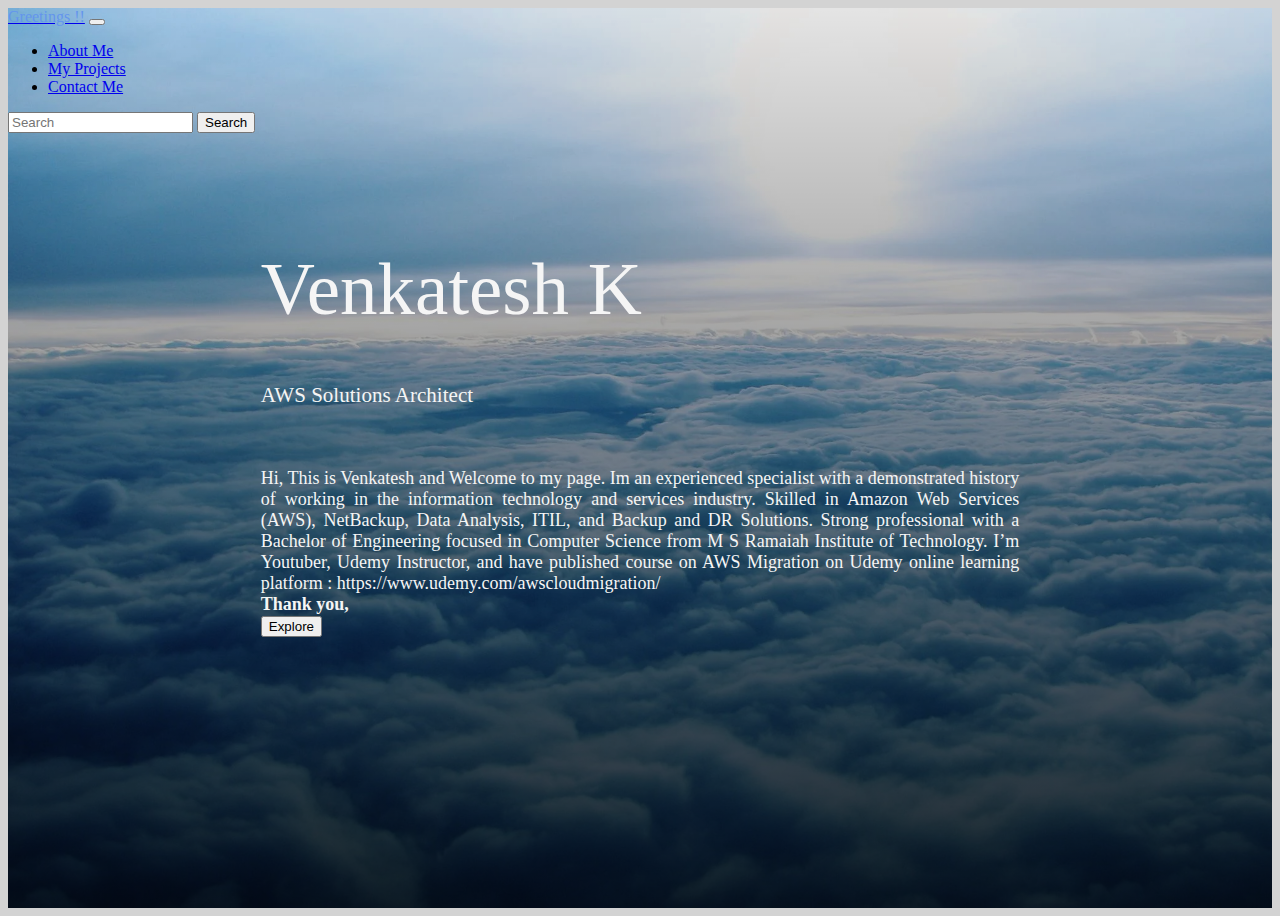
==== index.html @ b93ec920 "initial index page" ====
<!doctype html>
<html lang="en">
  <head>
    <!-- Required meta tags -->
    <meta charset="utf-8">
    <meta name="viewport" content="width=device-width, initial-scale=1">

    <!-- Bootstrap CSS -->
    <link href="https://cdn.jsdelivr.net/npm/bootstrap@5.1.0/dist/css/bootstrap.min.css" rel="stylesheet" integrity="sha384-KyZXEAg3QhqLMpG8r+8fhAXLRk2vvoC2f3B09zVXn8CA5QIVfZOJ3BCsw2P0p/We" crossorigin="anonymous">
    <link href="./styles/style.css" rel="stylesheet">
    <title>Venkatesh K</title>
  </head>
  <body>

    <section class="home">
        <nav class="navbar navbar-expand-lg navbar-dark bg-dark">
            <div class="container-fluid">
              <a class="navbar-brand" href="index.html"><span style="color:cornflowerblue";> Greetings !!</span></a>
              <button class="navbar-toggler" type="button" data-bs-toggle="collapse" data-bs-target="#navbarSupportedContent" aria-controls="navbarSupportedContent" aria-expanded="false" aria-label="Toggle navigation">
                <span class="navbar-toggler-icon"></span>
              </button>
              <div class="collapse navbar-collapse" id="navbarSupportedContent">
                <ul class="navbar-nav me-auto mb-2 mb-lg-0">
                  <li class="nav-item">
                    <a class="nav-link active" aria-current="page" href="about.html">About Me</a>
                  </li>
                  <li class="nav-item">
                    <a class="nav-link" href="projects.html">My Projects</a>
                  </li>
                  <li class="nav-item">
                    <a class="nav-link" href="contact.html">Contact Me</a>
                  </li>
                </ul>
                <form class="d-flex">
                  <input class="form-control me-2" type="search" placeholder="Search" aria-label="Search">
                  <button class="btn btn-outline-success" type="submit">Search</button>
                </form>
              </div>
            </div>
          </nav>

          <div class="intro">
              <h1 class="name"> Venkatesh K </h1>
              <h3 style="font-weight: 400;">AWS Solutions Architect</h3>
              <br>
              <p>
                Hi, This is Venkatesh and Welcome to my page. Im an experienced specialist with a demonstrated history of working in the information technology and services industry. 
                Skilled in Amazon Web Services (AWS), NetBackup, Data Analysis, ITIL, and Backup and DR Solutions. 
                Strong professional with a Bachelor of Engineering focused in Computer Science from M S Ramaiah Institute of Technology.
                I’m Youtuber, Udemy Instructor, and have published course on AWS Migration on Udemy online learning platform :
                https://www.udemy.com/awscloudmigration/
                <br>
                <b>Thank you,</b>  
                <br>
                <button type="button" class="btn btn-info">Explore</button>
              </p>


          </div>    

    </section>

    <!-- Optional JavaScript; choose one of the two! -->

    <!-- Option 1: Bootstrap Bundle with Popper -->
    <script src="https://cdn.jsdelivr.net/npm/bootstrap@5.1.0/dist/js/bootstrap.bundle.min.js" integrity="sha384-U1DAWAznBHeqEIlVSCgzq+c9gqGAJn5c/t99JyeKa9xxaYpSvHU5awsuZVVFIhvj" crossorigin="anonymous"></script>

    <!-- Option 2: Separate Popper and Bootstrap JS -->
    <!--
    <script src="https://cdn.jsdelivr.net/npm/@popperjs/core@2.9.3/dist/umd/popper.min.js" integrity="sha384-eMNCOe7tC1doHpGoWe/6oMVemdAVTMs2xqW4mwXrXsW0L84Iytr2wi5v2QjrP/xp" crossorigin="anonymous"></script>
    <script src="https://cdn.jsdelivr.net/npm/bootstrap@5.1.0/dist/js/bootstrap.min.js" integrity="sha384-cn7l7gDp0eyniUwwAZgrzD06kc/tftFf19TOAs2zVinnD/C7E91j9yyk5//jjpt/" crossorigin="anonymous"></script>
    -->
  </body>
</html>
---- styles/style.css ----
body{
    background-color: lightgray;
}

.home{
    height: 100vh;
    background: linear-gradient(
        rgba(0,0,0,0.1),
        rgba(0,0,0,0.8)),
        url('../images/background.webp');
    background-size: cover; 
    /* background: url('../images/background.webp');
    background-size: cover; */
}

.intro{
    color: whitesmoke;
    padding: 5% 20%;
    text-align: justify;
    font-size: 18px;
    /* font-weight: 300; */

}

.name{
    font-size: 75px;
    font-weight: 500;
}
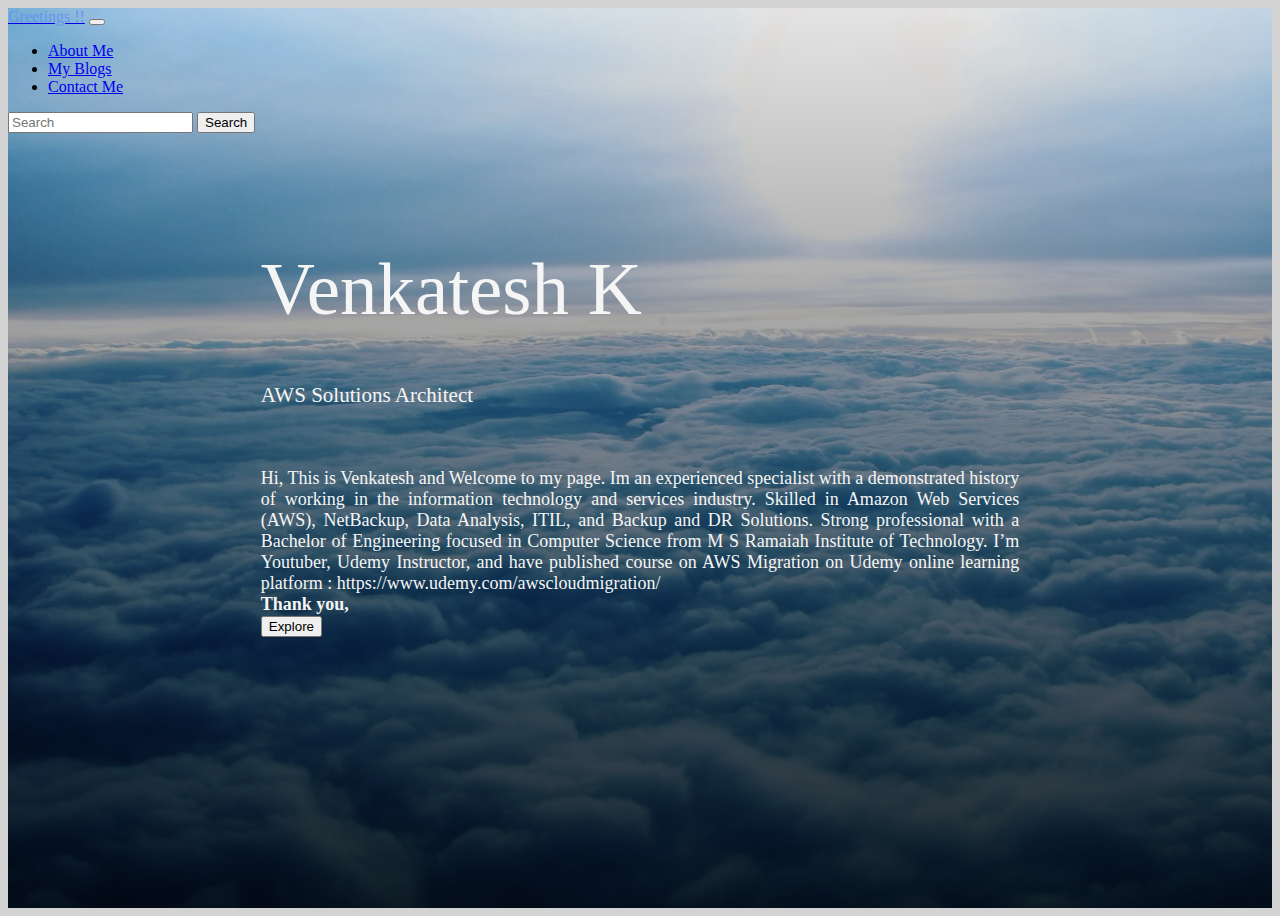
==== commit 94ecd3da: "changed title project to blogs" ====
--- a/index.html
+++ b/index.html
@@ -25,7 +25,7 @@
                     <a class="nav-link active" aria-current="page" href="about.html">About Me</a>
                   </li>
                   <li class="nav-item">
-                    <a class="nav-link" href="projects.html">My Projects</a>
+                    <a class="nav-link" href="blogs.html">My Blogs</a>
                   </li>
                   <li class="nav-item">
                     <a class="nav-link" href="contact.html">Contact Me</a>
--- a/styles/style.css
+++ b/styles/style.css
@@ -7,7 +7,7 @@
     background: linear-gradient(
         rgba(0,0,0,0.1),
         rgba(0,0,0,0.8)),
-        url('../images/background.webp');
+        url('../imgs/background.webp');
     background-size: cover; 
     /* background: url('../images/background.webp');
     background-size: cover; */
@@ -24,5 +24,5 @@
 
 .name{
     font-size: 75px;
-    font-weight: 500;
+    font-weight: 400;
 }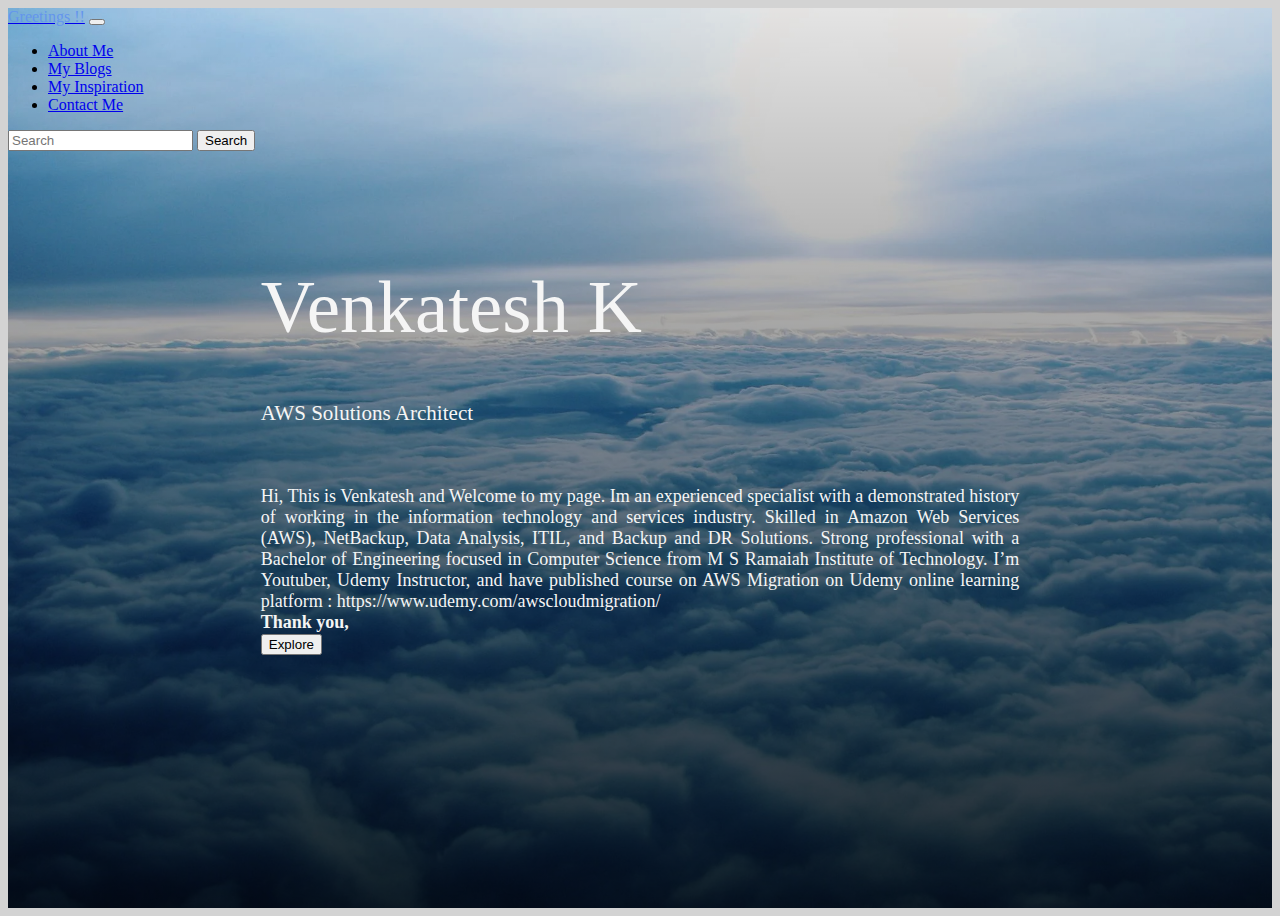
==== commit 81b8fcee: "added my-inspiration" ====
--- a/index.html
+++ b/index.html
@@ -26,6 +26,9 @@
                   </li>
                   <li class="nav-item">
                     <a class="nav-link" href="blogs.html">My Blogs</a>
+                  </li>
+                  <li class="nav-item">
+                    <a class="nav-link" href="my-inspiration.html">My Inspiration</a>
                   </li>
                   <li class="nav-item">
                     <a class="nav-link" href="contact.html">Contact Me</a>
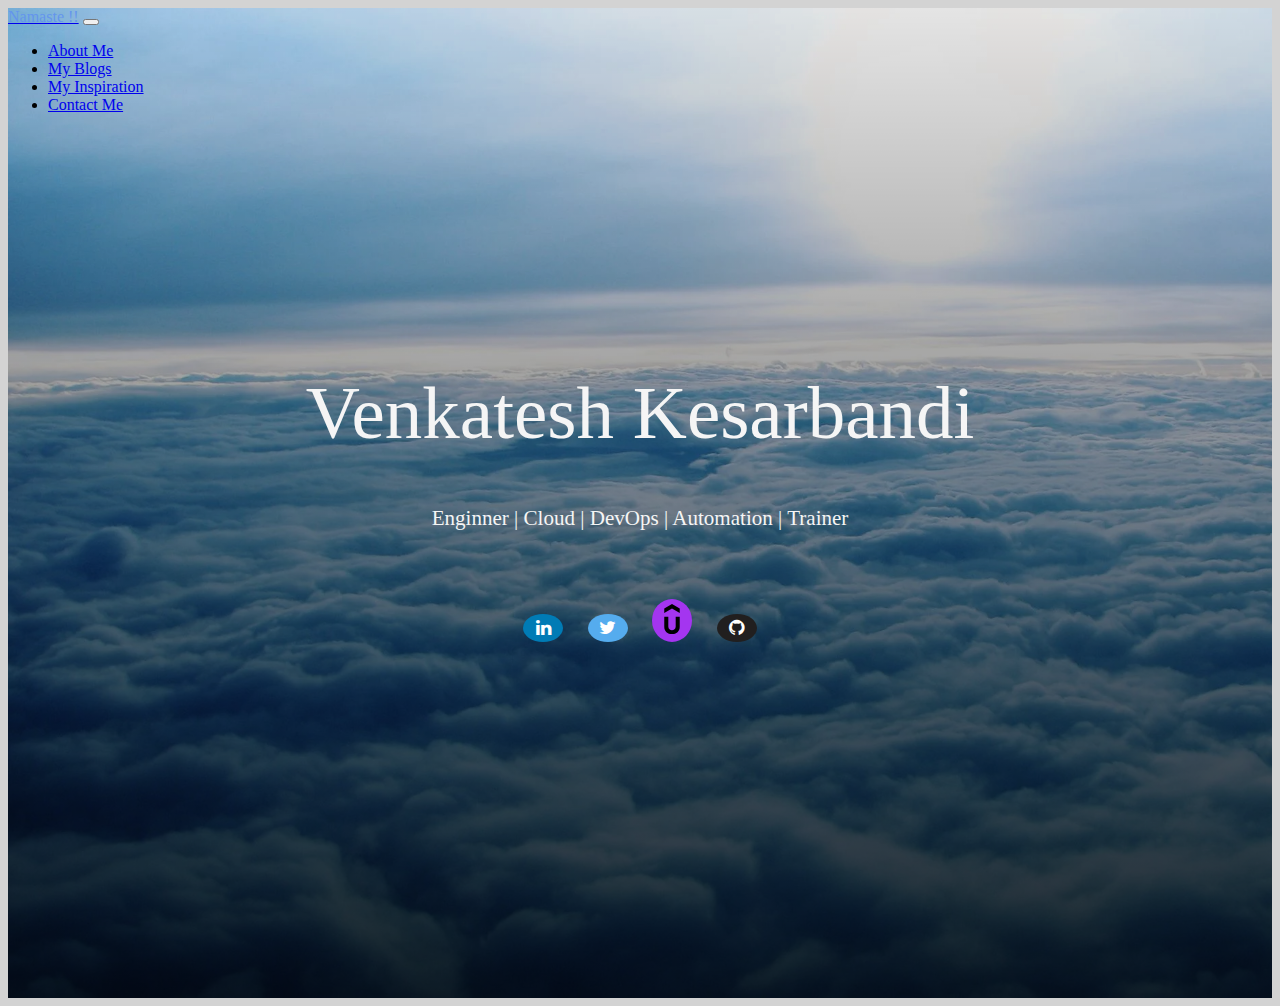
==== commit f1beaa51: "update index page" ====
--- a/index.html
+++ b/index.html
@@ -8,6 +8,7 @@
     <!-- Bootstrap CSS -->
     <link href="https://cdn.jsdelivr.net/npm/bootstrap@5.1.0/dist/css/bootstrap.min.css" rel="stylesheet" integrity="sha384-KyZXEAg3QhqLMpG8r+8fhAXLRk2vvoC2f3B09zVXn8CA5QIVfZOJ3BCsw2P0p/We" crossorigin="anonymous">
     <link href="./styles/style.css" rel="stylesheet">
+    <link rel="stylesheet" href="https://cdnjs.cloudflare.com/ajax/libs/font-awesome/4.7.0/css/font-awesome.min.css">
     <title>Venkatesh K</title>
   </head>
   <body>
@@ -15,14 +16,14 @@
     <section class="home">
         <nav class="navbar navbar-expand-lg navbar-dark bg-dark">
             <div class="container-fluid">
-              <a class="navbar-brand" href="index.html"><span style="color:cornflowerblue";> Greetings !!</span></a>
+              <a class="navbar-brand" href="index.html"><span style="color:cornflowerblue";> Namaste !!</span></a>
               <button class="navbar-toggler" type="button" data-bs-toggle="collapse" data-bs-target="#navbarSupportedContent" aria-controls="navbarSupportedContent" aria-expanded="false" aria-label="Toggle navigation">
                 <span class="navbar-toggler-icon"></span>
               </button>
               <div class="collapse navbar-collapse" id="navbarSupportedContent">
                 <ul class="navbar-nav me-auto mb-2 mb-lg-0">
                   <li class="nav-item">
-                    <a class="nav-link active" aria-current="page" href="about.html">About Me</a>
+                    <a class="nav-link" aria-current="page" href="about.html">About Me</a>
                   </li>
                   <li class="nav-item">
                     <a class="nav-link" href="blogs.html">My Blogs</a>
@@ -34,35 +35,23 @@
                     <a class="nav-link" href="contact.html">Contact Me</a>
                   </li>
                 </ul>
-                <form class="d-flex">
-                  <input class="form-control me-2" type="search" placeholder="Search" aria-label="Search">
-                  <button class="btn btn-outline-success" type="submit">Search</button>
-                </form>
               </div>
             </div>
           </nav>
 
           <div class="intro">
-              <h1 class="name"> Venkatesh K </h1>
-              <h3 style="font-weight: 400;">AWS Solutions Architect</h3>
+              <h1 class="name" > Venkatesh Kesarbandi </h1>
+              <h3 style="font-weight: 400;">Enginner | Cloud | DevOps | Automation | Trainer</h3>
               <br>
-              <p>
-                Hi, This is Venkatesh and Welcome to my page. Im an experienced specialist with a demonstrated history of working in the information technology and services industry. 
-                Skilled in Amazon Web Services (AWS), NetBackup, Data Analysis, ITIL, and Backup and DR Solutions. 
-                Strong professional with a Bachelor of Engineering focused in Computer Science from M S Ramaiah Institute of Technology.
-                I’m Youtuber, Udemy Instructor, and have published course on AWS Migration on Udemy online learning platform :
-                https://www.udemy.com/awscloudmigration/
-                <br>
-                <b>Thank you,</b>  
-                <br>
-                <button type="button" class="btn btn-info">Explore</button>
-              </p>
-
-
+              <br>
+              <a target="_blank" class="fa fa-linkedin" href="https://www.linkedin.com/in/venkatesh111/" ></a>
+              <a target="_blank" class="fa fa-twitter" href="https://twitter.com/venkatesh111" ></a>
+              <a target="_blank" class="fa fa-udemy" href="https://www.udemy.com/user/venkatesh-k-13/" ><img src="imgs/udemy-icon.svg"></a>
+              <a target="_blank" class="fa fa-github" href="https://github.com/venkateshk111" ></a>
           </div>    
 
     </section>
-
+    
     <!-- Optional JavaScript; choose one of the two! -->
 
     <!-- Option 1: Bootstrap Bundle with Popper -->
--- a/styles/style.css
+++ b/styles/style.css
@@ -3,7 +3,7 @@
 }
 
 .home{
-    height: 100vh;
+    height: 110vh;
     background: linear-gradient(
         rgba(0,0,0,0.1),
         rgba(0,0,0,0.8)),
@@ -15,8 +15,8 @@
 
 .intro{
     color: whitesmoke;
-    padding: 5% 20%;
-    text-align: justify;
+    padding: 15% 20%;
+    text-align: center;
     font-size: 18px;
     /* font-weight: 300; */
 
@@ -25,4 +25,38 @@
 .name{
     font-size: 75px;
     font-weight: 400;
-}+}
+
+.fa {
+    padding: 5px;
+    font-size: 30px;
+    width: 30px;
+    text-align: center;
+    text-decoration: none;
+    margin: 5px 10px;
+    border-radius: 50%;
+  }
+  
+  .fa:hover {
+      opacity: 0.7;
+  }
+  
+  .fa-github {
+    background: #211F1F;
+    color: white;
+  }
+  
+  .fa-linkedin {
+    background: #007bb5;
+    color: white;
+  }
+  
+  .fa-twitter {
+    background: #55ACEE;
+    color: white;
+  }
+
+  .fa-udemy {
+    background: #A435F0;
+    color: white;
+  }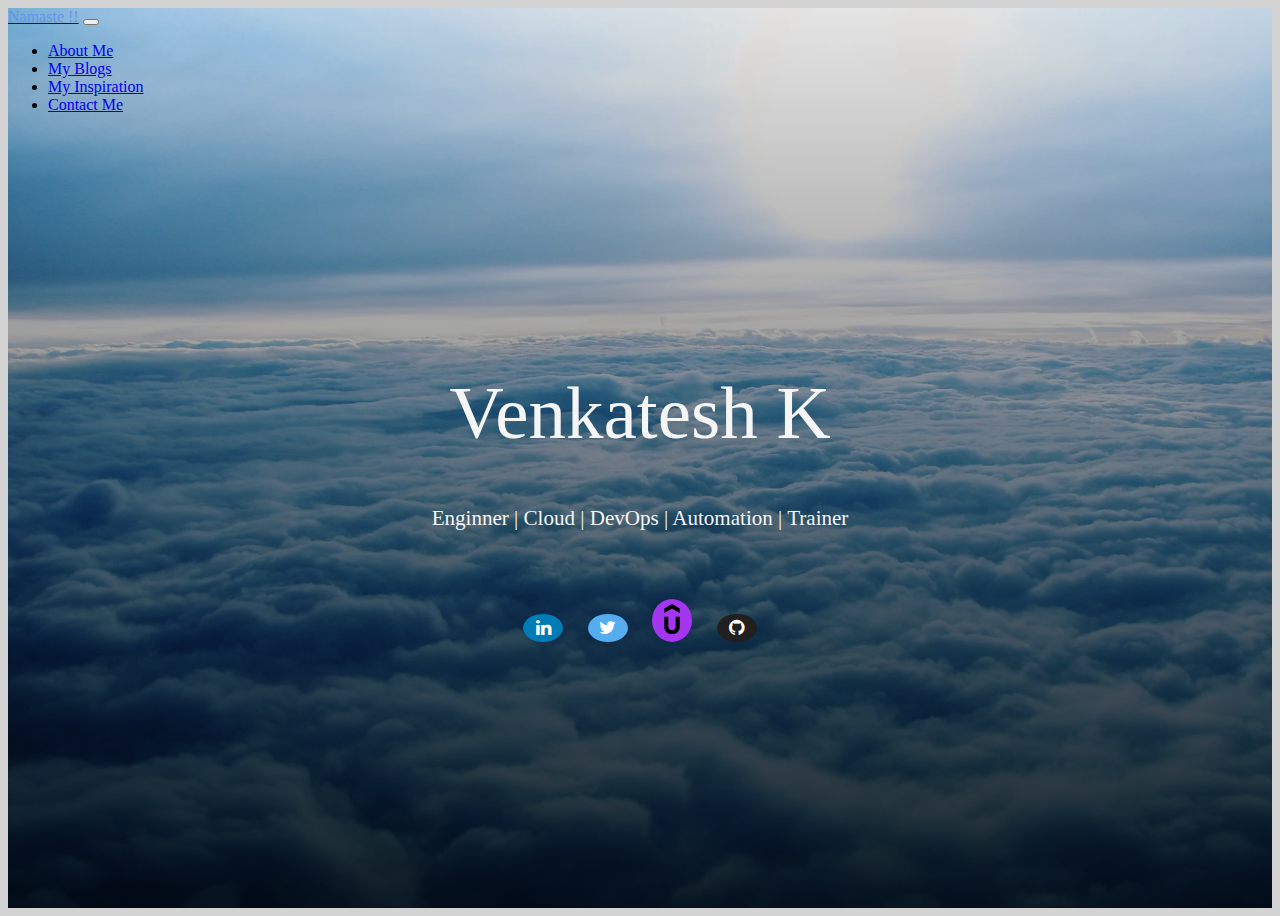
==== commit 336ca3bc: "small updates" ====
--- a/index.html
+++ b/index.html
@@ -40,7 +40,7 @@
           </nav>
 
           <div class="intro">
-              <h1 class="name" > Venkatesh Kesarbandi </h1>
+              <h1 class="name" > Venkatesh K </h1>
               <h3 style="font-weight: 400;">Enginner | Cloud | DevOps | Automation | Trainer</h3>
               <br>
               <br>
--- a/styles/style.css
+++ b/styles/style.css
@@ -3,7 +3,7 @@
 }
 
 .home{
-    height: 110vh;
+    height: 100vh;
     background: linear-gradient(
         rgba(0,0,0,0.1),
         rgba(0,0,0,0.8)),
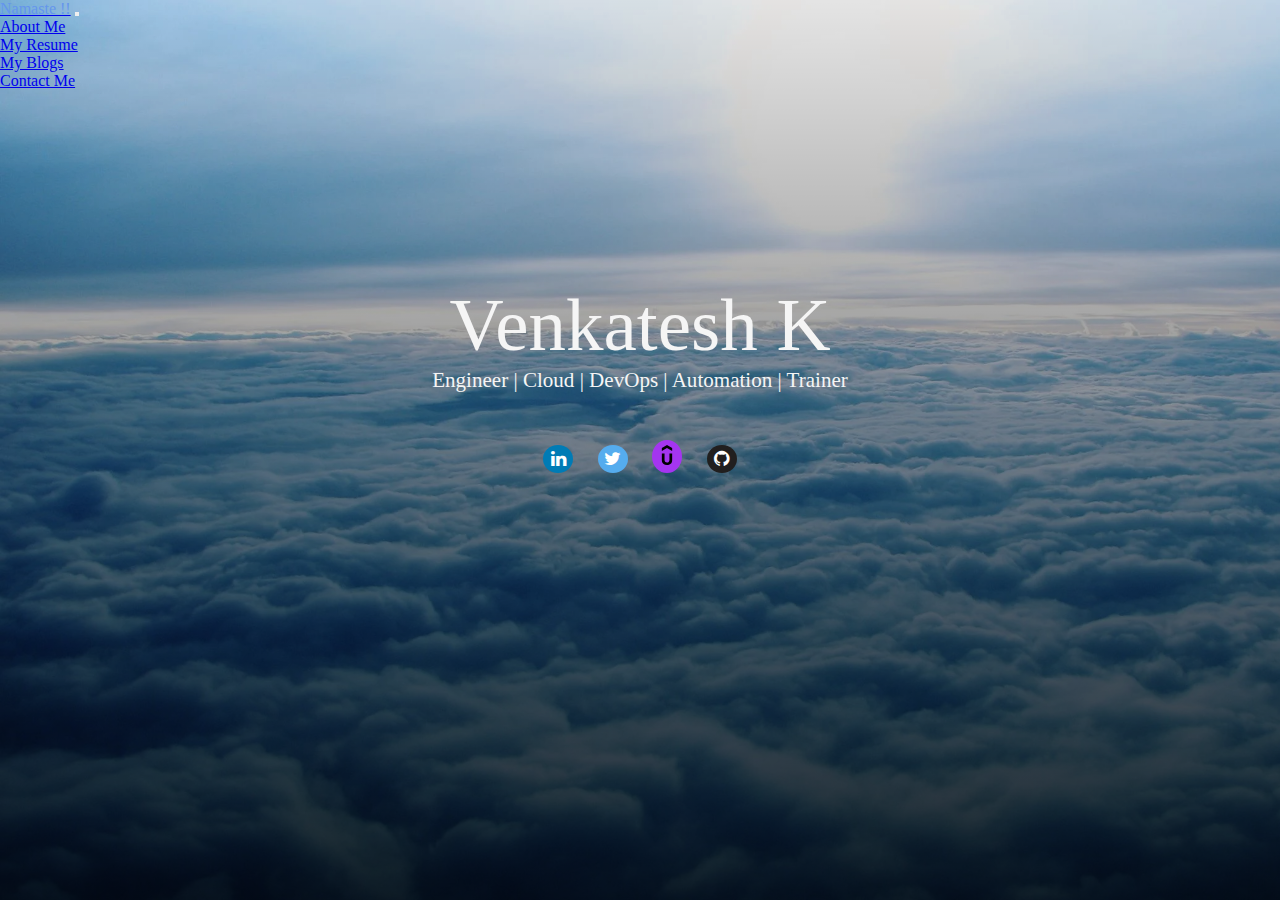
==== commit fa3a56ad: "added resume section" ====
--- a/index.html
+++ b/index.html
@@ -26,11 +26,16 @@
                     <a class="nav-link" aria-current="page" href="about.html">About Me</a>
                   </li>
                   <li class="nav-item">
+                    <a class="nav-link" href="resume.html">My Resume</a>
+                  </li>
+                  <li class="nav-item">
                     <a class="nav-link" href="blogs.html">My Blogs</a>
                   </li>
+                  <!-- 
                   <li class="nav-item">
                     <a class="nav-link" href="my-inspiration.html">My Inspiration</a>
                   </li>
+                  -->
                   <li class="nav-item">
                     <a class="nav-link" href="contact.html">Contact Me</a>
                   </li>
@@ -41,7 +46,7 @@
 
           <div class="intro">
               <h1 class="name" > Venkatesh K </h1>
-              <h3 style="font-weight: 400;">Enginner | Cloud | DevOps | Automation | Trainer</h3>
+              <h3 style="font-weight: 400;">Engineer | Cloud | DevOps | Automation | Trainer</h3>
               <br>
               <br>
               <a target="_blank" class="fa fa-linkedin" href="https://www.linkedin.com/in/venkatesh111/" ></a>
--- a/styles/style.css
+++ b/styles/style.css
@@ -1,5 +1,15 @@
+*{
+	margin: 0;
+	padding: 0;
+	list-style: none;
+	box-sizing: border-box;
+	/* font-family: 'Barlow Condensed', sans-serif; */
+  font-family: Georgia, serif;
+}
+
 body{
-    background-color: lightgray;
+   background-color: whitesmoke;
+   /* background-color: unset; */
 }
 
 .home{
@@ -59,4 +69,5 @@
   .fa-udemy {
     background: #A435F0;
     color: white;
-  }+  }
+
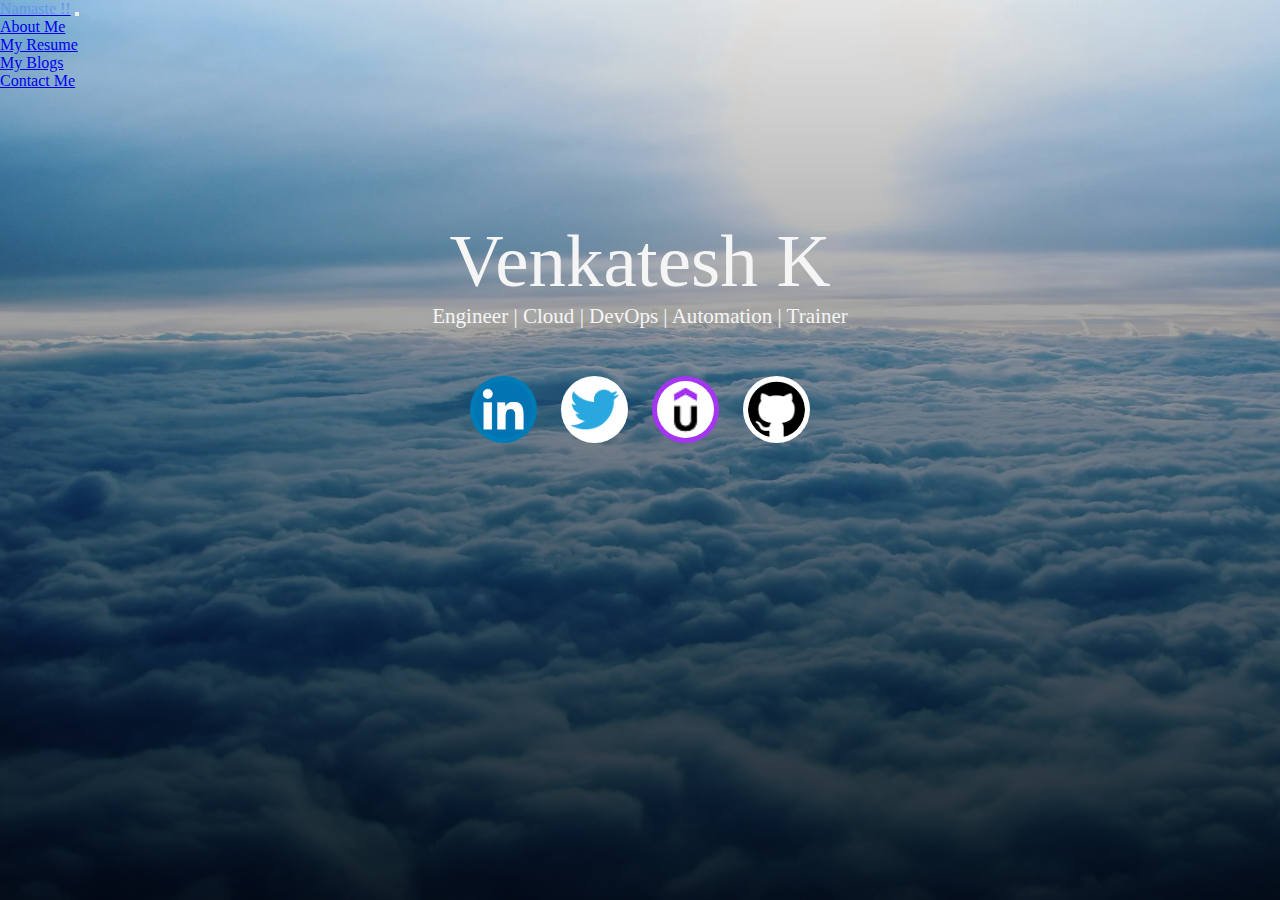
==== commit 87b03bb4: "Updated social icons on index page" ====
--- a/index.html
+++ b/index.html
@@ -12,7 +12,6 @@
     <title>Venkatesh K</title>
   </head>
   <body>
-
     <section class="home">
         <nav class="navbar navbar-expand-lg navbar-dark bg-dark">
             <div class="container-fluid">
@@ -45,14 +44,14 @@
           </nav>
 
           <div class="intro">
-              <h1 class="name" > Venkatesh K </h1>
+              <h1 class="name" >Venkatesh K</h1>
               <h3 style="font-weight: 400;">Engineer | Cloud | DevOps | Automation | Trainer</h3>
               <br>
               <br>
-              <a target="_blank" class="fa fa-linkedin" href="https://www.linkedin.com/in/venkatesh111/" ></a>
-              <a target="_blank" class="fa fa-twitter" href="https://twitter.com/venkatesh111" ></a>
-              <a target="_blank" class="fa fa-udemy" href="https://www.udemy.com/user/venkatesh-k-13/" ><img src="imgs/udemy-icon.svg"></a>
-              <a target="_blank" class="fa fa-github" href="https://github.com/venkateshk111" ></a>
+              <a target="_blank" class="fa fa-linkedin" href="https://www.linkedin.com/in/venkatesh111/"></a>
+              <a target="_blank" class="fa fa-twitter" href="https://twitter.com/venkatesh111"></a>
+              <a target="_blank" class="fa fa-udemy" href="https://www.udemy.com/user/venkatesh-k-13/"></a>
+              <a target="_blank" class="fa fa-github" href="https://github.com/venkateshk111"></a>
           </div>    
 
     </section>
--- a/styles/style.css
+++ b/styles/style.css
@@ -13,19 +13,21 @@
 }
 
 .home{
+    margin: 0;
+    width: 100vw;
     height: 100vh;
     background: linear-gradient(
         rgba(0,0,0,0.1),
         rgba(0,0,0,0.8)),
         url('../imgs/background.webp');
-    background-size: cover; 
+    background-size:cover; 
     /* background: url('../images/background.webp');
     background-size: cover; */
 }
 
 .intro{
     color: whitesmoke;
-    padding: 15% 20%;
+    padding: 10% 20%;
     text-align: center;
     font-size: 18px;
     /* font-weight: 300; */
@@ -52,22 +54,30 @@
   }
   
   .fa-github {
-    background: #211F1F;
+    background: white;
     color: white;
+    inline-size: 50pt;
+    content:url(../imgs/github-icon.png);
   }
   
   .fa-linkedin {
     background: #007bb5;
     color: white;
+    inline-size: 50pt;
+    content:url(../imgs/linkedin-icon.png);
   }
   
   .fa-twitter {
-    background: #55ACEE;
+    background: white;
     color: white;
+    inline-size: 50pt;
+    content:url(../imgs/twitter-logo.png);
   }
 
   .fa-udemy {
     background: #A435F0;
     color: white;
+    inline-size: 50pt;
+    content:url(../imgs/udemy-icon.png);
   }
 
